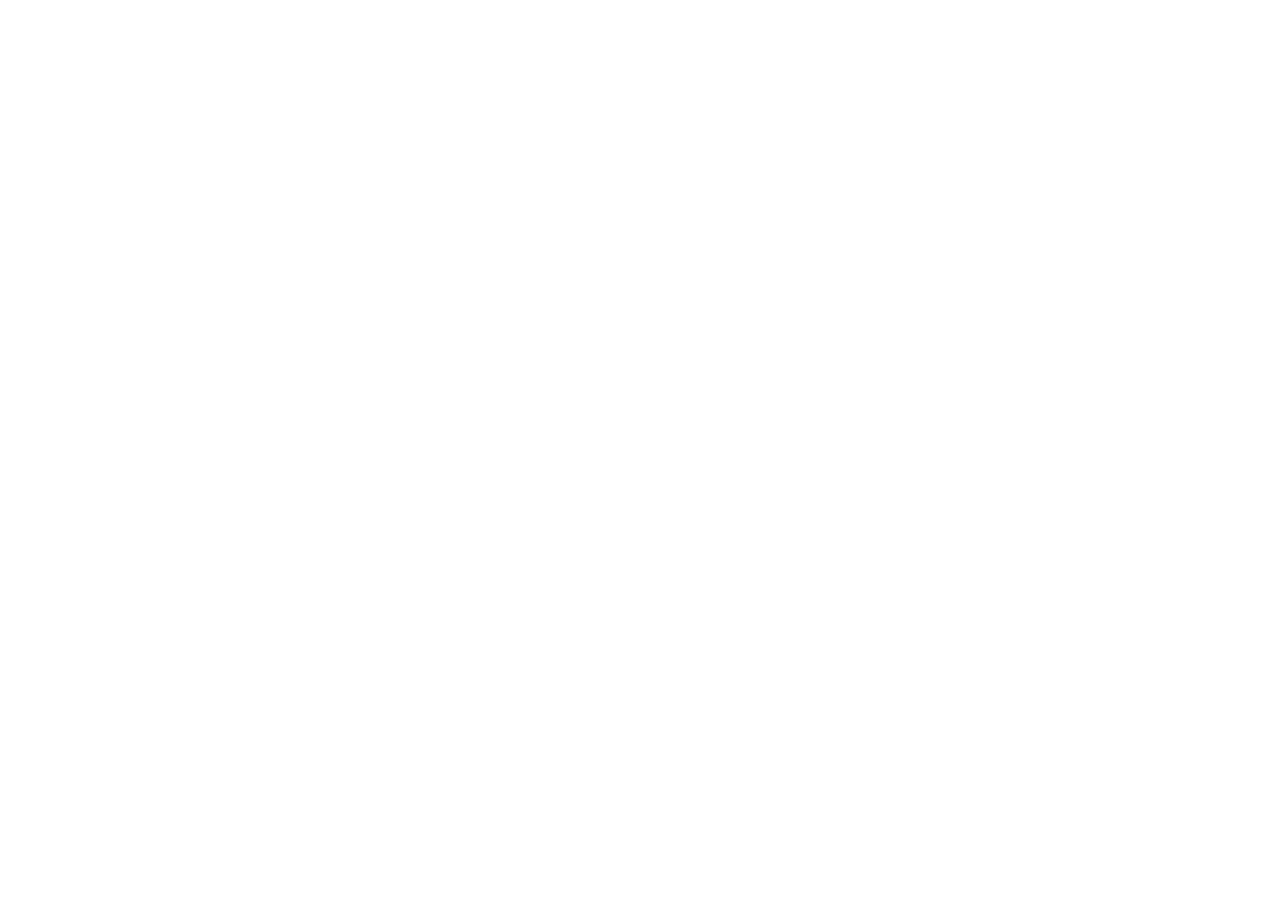
==== index.html @ 7ea2d380 "add template html" ====
<!DOCTYPE html>
<html lang="pt-BR">
<head>
    <meta charset="UTF-8">
    <meta http-equiv="X-UA-Compatible" content="IE=edge">
    <meta name="viewport" content="width=device-width, initial-scale=1.0">
    <title>Introdução ao CSS</title>
</head>
<body>
    
</body>
</html>
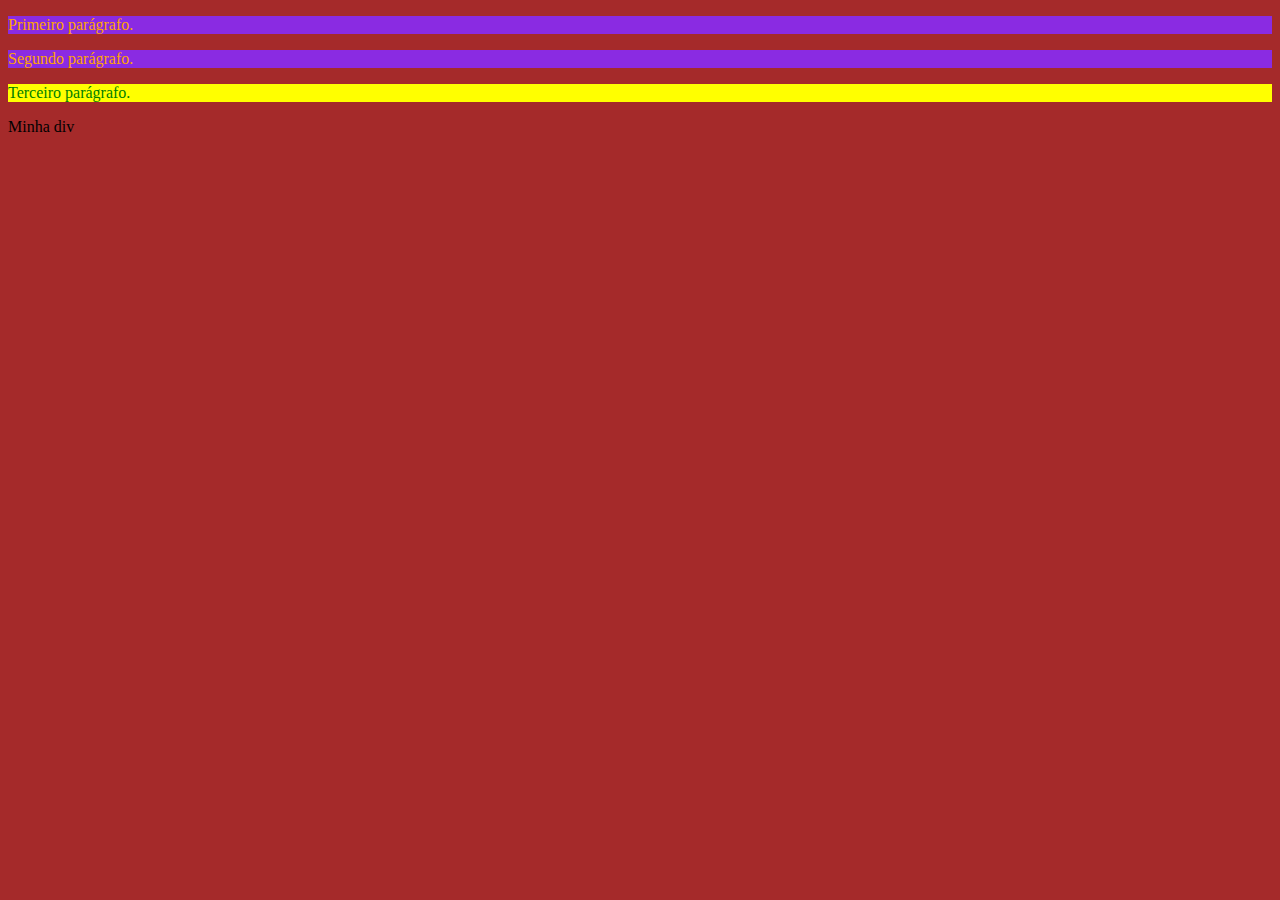
==== commit e4c180e6: "css interno" ====
--- a/index.html
+++ b/index.html
@@ -5,8 +5,30 @@
     <meta http-equiv="X-UA-Compatible" content="IE=edge">
     <meta name="viewport" content="width=device-width, initial-scale=1.0">
     <title>Introdução ao CSS</title>
+    <style>
+        p {
+            color: red; 
+            background-color: blue
+        }
+        #terceiro {
+            color: green; 
+            background-color: yellow
+        }
+
+        p.texto {
+            color: orange;
+            background-color: blueviolet;
+        }
+
+        body {
+            background-color: brown;
+        }
+    </style>
 </head>
 <body>
-    
+    <p id="primeiro" class="texto">Primeiro parágrafo.</p>
+    <p id="segundo" class="texto">Segundo parágrafo.</p>
+    <p id="terceiro">Terceiro parágrafo.</p>
+    <div class="texto">Minha div</div>
 </body>
 </html>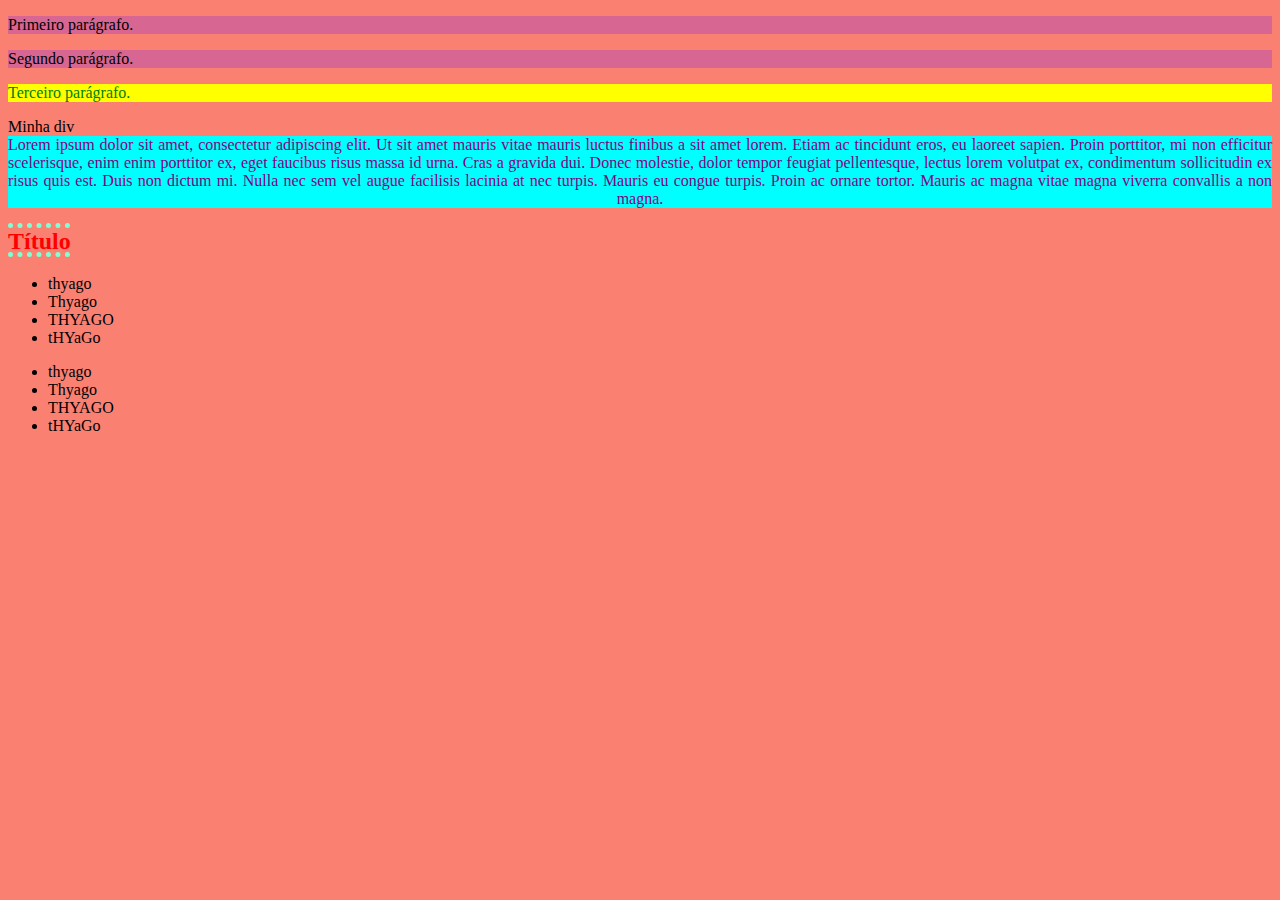
==== commit 65801368: "text-decoration" ====
--- a/index.html
+++ b/index.html
@@ -5,30 +5,31 @@
     <meta http-equiv="X-UA-Compatible" content="IE=edge">
     <meta name="viewport" content="width=device-width, initial-scale=1.0">
     <title>Introdução ao CSS</title>
-    <style>
-        p {
-            color: red; 
-            background-color: blue
-        }
-        #terceiro {
-            color: green; 
-            background-color: yellow
-        }
-
-        p.texto {
-            color: orange;
-            background-color: blueviolet;
-        }
-
-        body {
-            background-color: brown;
-        }
-    </style>
+    <link rel="stylesheet" href="estilo.css">
+    <link rel="stylesheet" href="textos.css">
 </head>
 <body>
     <p id="primeiro" class="texto">Primeiro parágrafo.</p>
     <p id="segundo" class="texto">Segundo parágrafo.</p>
     <p id="terceiro">Terceiro parágrafo.</p>
     <div class="texto">Minha div</div>
+    <div class="descricao">
+        Lorem ipsum dolor sit amet, consectetur adipiscing elit. Ut sit amet mauris vitae mauris luctus finibus a sit amet lorem. Etiam ac tincidunt eros, eu laoreet sapien. Proin porttitor, mi non efficitur scelerisque, enim enim porttitor ex, eget faucibus risus massa id urna. Cras a gravida dui. Donec molestie, dolor tempor feugiat pellentesque, lectus lorem volutpat ex, condimentum sollicitudin ex risus quis est. Duis non dictum mi. Nulla nec sem vel augue facilisis lacinia at nec turpis. Mauris eu congue turpis. Proin ac ornare tortor. Mauris ac magna vitae magna viverra convallis a non magna.
+    </div>
+
+    <h2>Título</h2>
+
+    <ul >
+        <li>thyago</li>
+        <li>Thyago</li>
+        <li>THYAGO</li>
+        <li>tHYaGo</li>
+    </ul>
+    <ul class="lista">
+        <li>thyago</li>
+        <li>Thyago</li>
+        <li>THYAGO</li>
+        <li>tHYaGo</li>
+    </ul>
 </body>
 </html>--- a/estilo.css
+++ b/estilo.css
@@ -0,0 +1,17 @@
+p {
+    color: red; 
+    background-color: blue
+}
+#terceiro {
+    color: green; 
+    background-color: yellow
+}
+
+p.texto {
+    color: rgb(0, 0, 0);
+    background-color: rgba(138,43, 226, 0.3);
+}
+
+body {
+    background-color: salmon  ;
+}--- a/textos.css
+++ b/textos.css
@@ -0,0 +1,15 @@
+div.descricao {
+    background-color: aqua;
+    color: purple;
+    text-align: justify;
+    text-align-last: center;
+    
+}
+
+h2 {
+    color: red;
+    text-decoration-line: overline underline;
+    text-decoration-color: aquamarine;
+    text-decoration-style: dotted;
+    text-decoration-thickness: 5px;
+}
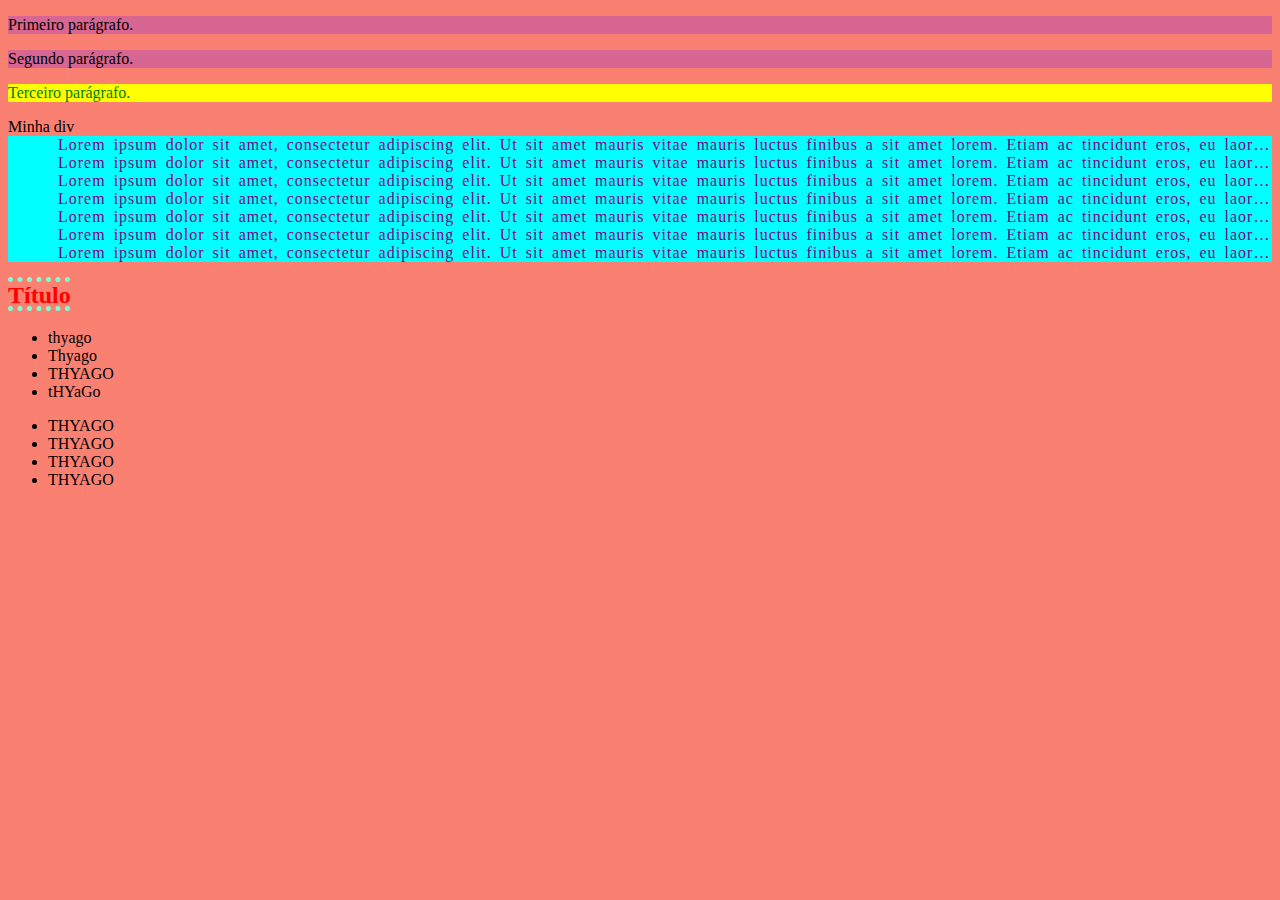
==== commit aec9b015: "overflow" ====
--- a/index.html
+++ b/index.html
@@ -13,6 +13,24 @@
     <p id="segundo" class="texto">Segundo parágrafo.</p>
     <p id="terceiro">Terceiro parágrafo.</p>
     <div class="texto">Minha div</div>
+    <div class="descricao">
+        Lorem ipsum dolor sit amet, consectetur adipiscing elit. Ut sit amet mauris vitae mauris luctus finibus a sit amet lorem. Etiam ac tincidunt eros, eu laoreet sapien. Proin porttitor, mi non efficitur scelerisque, enim enim porttitor ex, eget faucibus risus massa id urna. Cras a gravida dui. Donec molestie, dolor tempor feugiat pellentesque, lectus lorem volutpat ex, condimentum sollicitudin ex risus quis est. Duis non dictum mi. Nulla nec sem vel augue facilisis lacinia at nec turpis. Mauris eu congue turpis. Proin ac ornare tortor. Mauris ac magna vitae magna viverra convallis a non magna.
+    </div>
+    <div class="descricao">
+        Lorem ipsum dolor sit amet, consectetur adipiscing elit. Ut sit amet mauris vitae mauris luctus finibus a sit amet lorem. Etiam ac tincidunt eros, eu laoreet sapien. Proin porttitor, mi non efficitur scelerisque, enim enim porttitor ex, eget faucibus risus massa id urna. Cras a gravida dui. Donec molestie, dolor tempor feugiat pellentesque, lectus lorem volutpat ex, condimentum sollicitudin ex risus quis est. Duis non dictum mi. Nulla nec sem vel augue facilisis lacinia at nec turpis. Mauris eu congue turpis. Proin ac ornare tortor. Mauris ac magna vitae magna viverra convallis a non magna.
+    </div>
+    <div class="descricao">
+        Lorem ipsum dolor sit amet, consectetur adipiscing elit. Ut sit amet mauris vitae mauris luctus finibus a sit amet lorem. Etiam ac tincidunt eros, eu laoreet sapien. Proin porttitor, mi non efficitur scelerisque, enim enim porttitor ex, eget faucibus risus massa id urna. Cras a gravida dui. Donec molestie, dolor tempor feugiat pellentesque, lectus lorem volutpat ex, condimentum sollicitudin ex risus quis est. Duis non dictum mi. Nulla nec sem vel augue facilisis lacinia at nec turpis. Mauris eu congue turpis. Proin ac ornare tortor. Mauris ac magna vitae magna viverra convallis a non magna.
+    </div>
+    <div class="descricao">
+        Lorem ipsum dolor sit amet, consectetur adipiscing elit. Ut sit amet mauris vitae mauris luctus finibus a sit amet lorem. Etiam ac tincidunt eros, eu laoreet sapien. Proin porttitor, mi non efficitur scelerisque, enim enim porttitor ex, eget faucibus risus massa id urna. Cras a gravida dui. Donec molestie, dolor tempor feugiat pellentesque, lectus lorem volutpat ex, condimentum sollicitudin ex risus quis est. Duis non dictum mi. Nulla nec sem vel augue facilisis lacinia at nec turpis. Mauris eu congue turpis. Proin ac ornare tortor. Mauris ac magna vitae magna viverra convallis a non magna.
+    </div>
+    <div class="descricao">
+        Lorem ipsum dolor sit amet, consectetur adipiscing elit. Ut sit amet mauris vitae mauris luctus finibus a sit amet lorem. Etiam ac tincidunt eros, eu laoreet sapien. Proin porttitor, mi non efficitur scelerisque, enim enim porttitor ex, eget faucibus risus massa id urna. Cras a gravida dui. Donec molestie, dolor tempor feugiat pellentesque, lectus lorem volutpat ex, condimentum sollicitudin ex risus quis est. Duis non dictum mi. Nulla nec sem vel augue facilisis lacinia at nec turpis. Mauris eu congue turpis. Proin ac ornare tortor. Mauris ac magna vitae magna viverra convallis a non magna.
+    </div>
+    <div class="descricao">
+        Lorem ipsum dolor sit amet, consectetur adipiscing elit. Ut sit amet mauris vitae mauris luctus finibus a sit amet lorem. Etiam ac tincidunt eros, eu laoreet sapien. Proin porttitor, mi non efficitur scelerisque, enim enim porttitor ex, eget faucibus risus massa id urna. Cras a gravida dui. Donec molestie, dolor tempor feugiat pellentesque, lectus lorem volutpat ex, condimentum sollicitudin ex risus quis est. Duis non dictum mi. Nulla nec sem vel augue facilisis lacinia at nec turpis. Mauris eu congue turpis. Proin ac ornare tortor. Mauris ac magna vitae magna viverra convallis a non magna.
+    </div>
     <div class="descricao">
         Lorem ipsum dolor sit amet, consectetur adipiscing elit. Ut sit amet mauris vitae mauris luctus finibus a sit amet lorem. Etiam ac tincidunt eros, eu laoreet sapien. Proin porttitor, mi non efficitur scelerisque, enim enim porttitor ex, eget faucibus risus massa id urna. Cras a gravida dui. Donec molestie, dolor tempor feugiat pellentesque, lectus lorem volutpat ex, condimentum sollicitudin ex risus quis est. Duis non dictum mi. Nulla nec sem vel augue facilisis lacinia at nec turpis. Mauris eu congue turpis. Proin ac ornare tortor. Mauris ac magna vitae magna viverra convallis a non magna.
     </div>
--- a/textos.css
+++ b/textos.css
@@ -3,7 +3,12 @@
     color: purple;
     text-align: justify;
     text-align-last: center;
-    
+    text-indent: 50px;
+    letter-spacing: 1px;
+    word-spacing: 3px;
+    white-space: nowrap;
+    overflow-x: hidden;
+    text-overflow: ellipsis;
 }
 
 h2 {
@@ -13,3 +18,7 @@
     text-decoration-style: dotted;
     text-decoration-thickness: 5px;
 }
+
+.lista {
+    text-transform: uppercase;
+}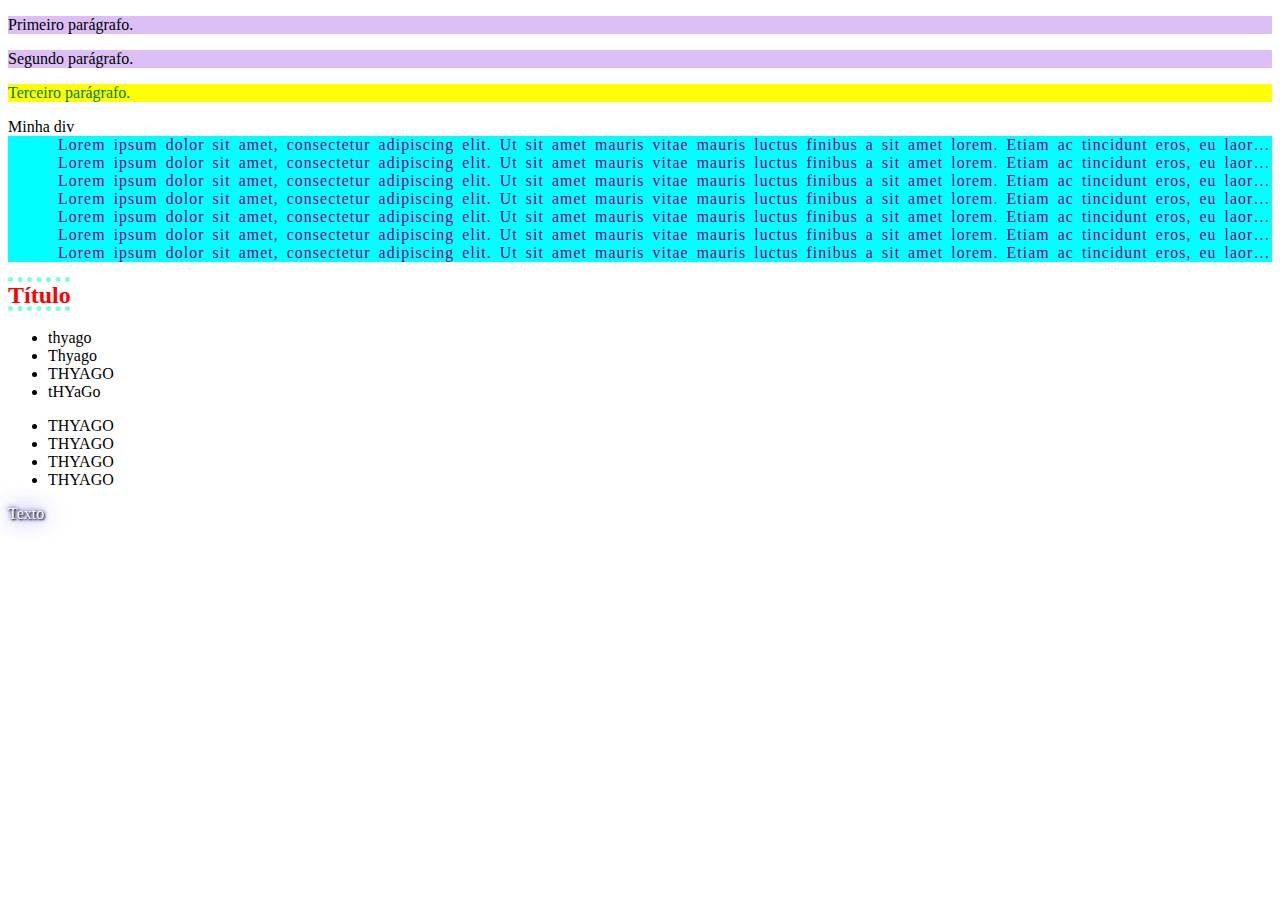
==== commit 4c9bab66: "text-shadow" ====
--- a/index.html
+++ b/index.html
@@ -49,5 +49,9 @@
         <li>THYAGO</li>
         <li>tHYaGo</li>
     </ul>
+
+    <div class="sombra">Texto</div>
+
+
 </body>
 </html>--- a/textos.css
+++ b/textos.css
@@ -21,4 +21,13 @@
 
 .lista {
     text-transform: uppercase;
+}
+
+.sombra {
+    color: white;
+    text-shadow: 1px 1px 2px black, 0 0 25px blue, 0 0 5px darkblue;
+}
+
+body{
+    background-color: white;
 }